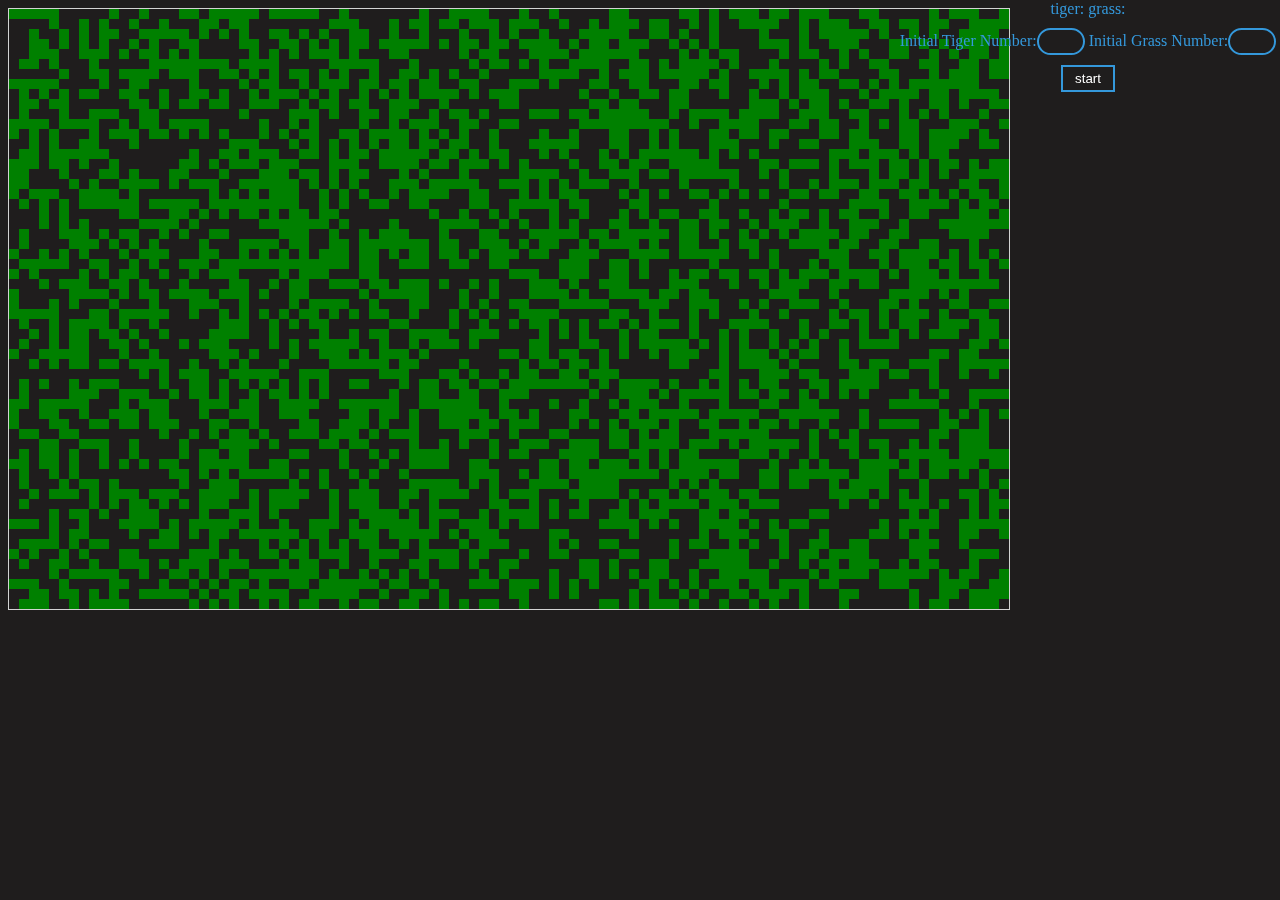
==== index.html @ 487649bd "demo" ====
<!DOCTYPE html>
<html>
    <head>
        <!--<script src="https://apps.bdimg.com/libs/jquery/2.1.4/jquery.min.js"></script>-->

        
        <script src="dataStruc.js"></script>
        <meta charset="utf-8">
        <title>simulator</title>

        <link rel = "stylesheet"  type="text/css" href="style.css"> 
    </head>
    <body>
    <canvas id="myCanvas" height="600"  width="1000" style="border:1px solid #d3d3d3;"></canvas>
        <div class="bottom">
            tiger:<span id="tigerNum">    </span>
            grass:<span id="grassNum">    </span> 
            <br>
            Initial Tiger Number:<input class="data" id="ini_t" >
            Initial Grass Number:<input class="data" id="ini_g">
            <button id="start" onclick="play()">start</button>
            <script src="simulator.js"></script>
        </div>

    </body>
</html>
---- style.css ----
.bottom
{
    top:0%; 
    left: 70%;
    position: absolute;
    color: #3498db;
    text-align: center;
}
body{
    background-color: rgb(31, 29, 29);
}
.data
{
    border: 0;
    background: none;

    margin: 10px auto;
    text-align: center;
    border: 2px solid #3498db;
    padding: 4px 12px;
    width: 20px;
    outline: none;
    color: white;
    border-radius: 20px;
    transition: 0.25s;
}
#start
{
    border: 0;
    background: none;
    text-align: center;
    
    padding: 4px 12px;
    border:2px solid #3498db;
    color: white;
    cursor: pointer;
}
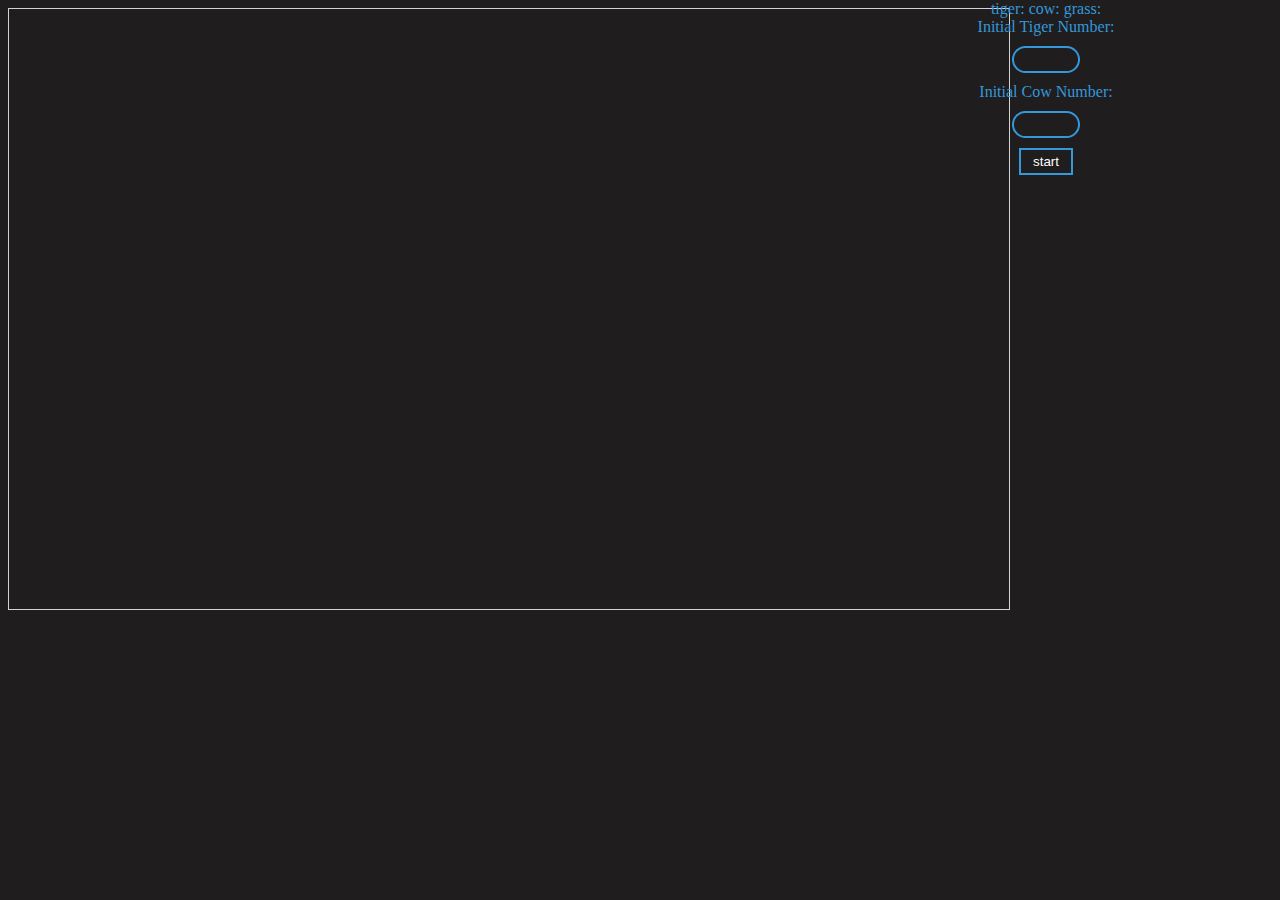
==== commit ff1847ed: "demo" ====
--- a/index.html
+++ b/index.html
@@ -12,12 +12,13 @@
     </head>
     <body>
     <canvas id="myCanvas" height="600"  width="1000" style="border:1px solid #d3d3d3;"></canvas>
-        <div class="bottom">
+        <div class="bottom" action="index.html">
             tiger:<span id="tigerNum">    </span>
+            cow:<span id="cowNum">        </span>
             grass:<span id="grassNum">    </span> 
             <br>
             Initial Tiger Number:<input class="data" id="ini_t" >
-            Initial Grass Number:<input class="data" id="ini_g">
+            Initial Cow Number:<input class="data" id="ini_c">
             <button id="start" onclick="play()">start</button>
             <script src="simulator.js"></script>
         </div>
--- a/style.css
+++ b/style.css
@@ -2,7 +2,9 @@
 {
     top:0%; 
     left: 70%;
+    width: 300px;
     position: absolute;
+
     color: #3498db;
     text-align: center;
 }
@@ -13,12 +15,12 @@
 {
     border: 0;
     background: none;
-
+    display:block;
     margin: 10px auto;
     text-align: center;
     border: 2px solid #3498db;
     padding: 4px 12px;
-    width: 20px;
+    width: 40px;
     outline: none;
     color: white;
     border-radius: 20px;
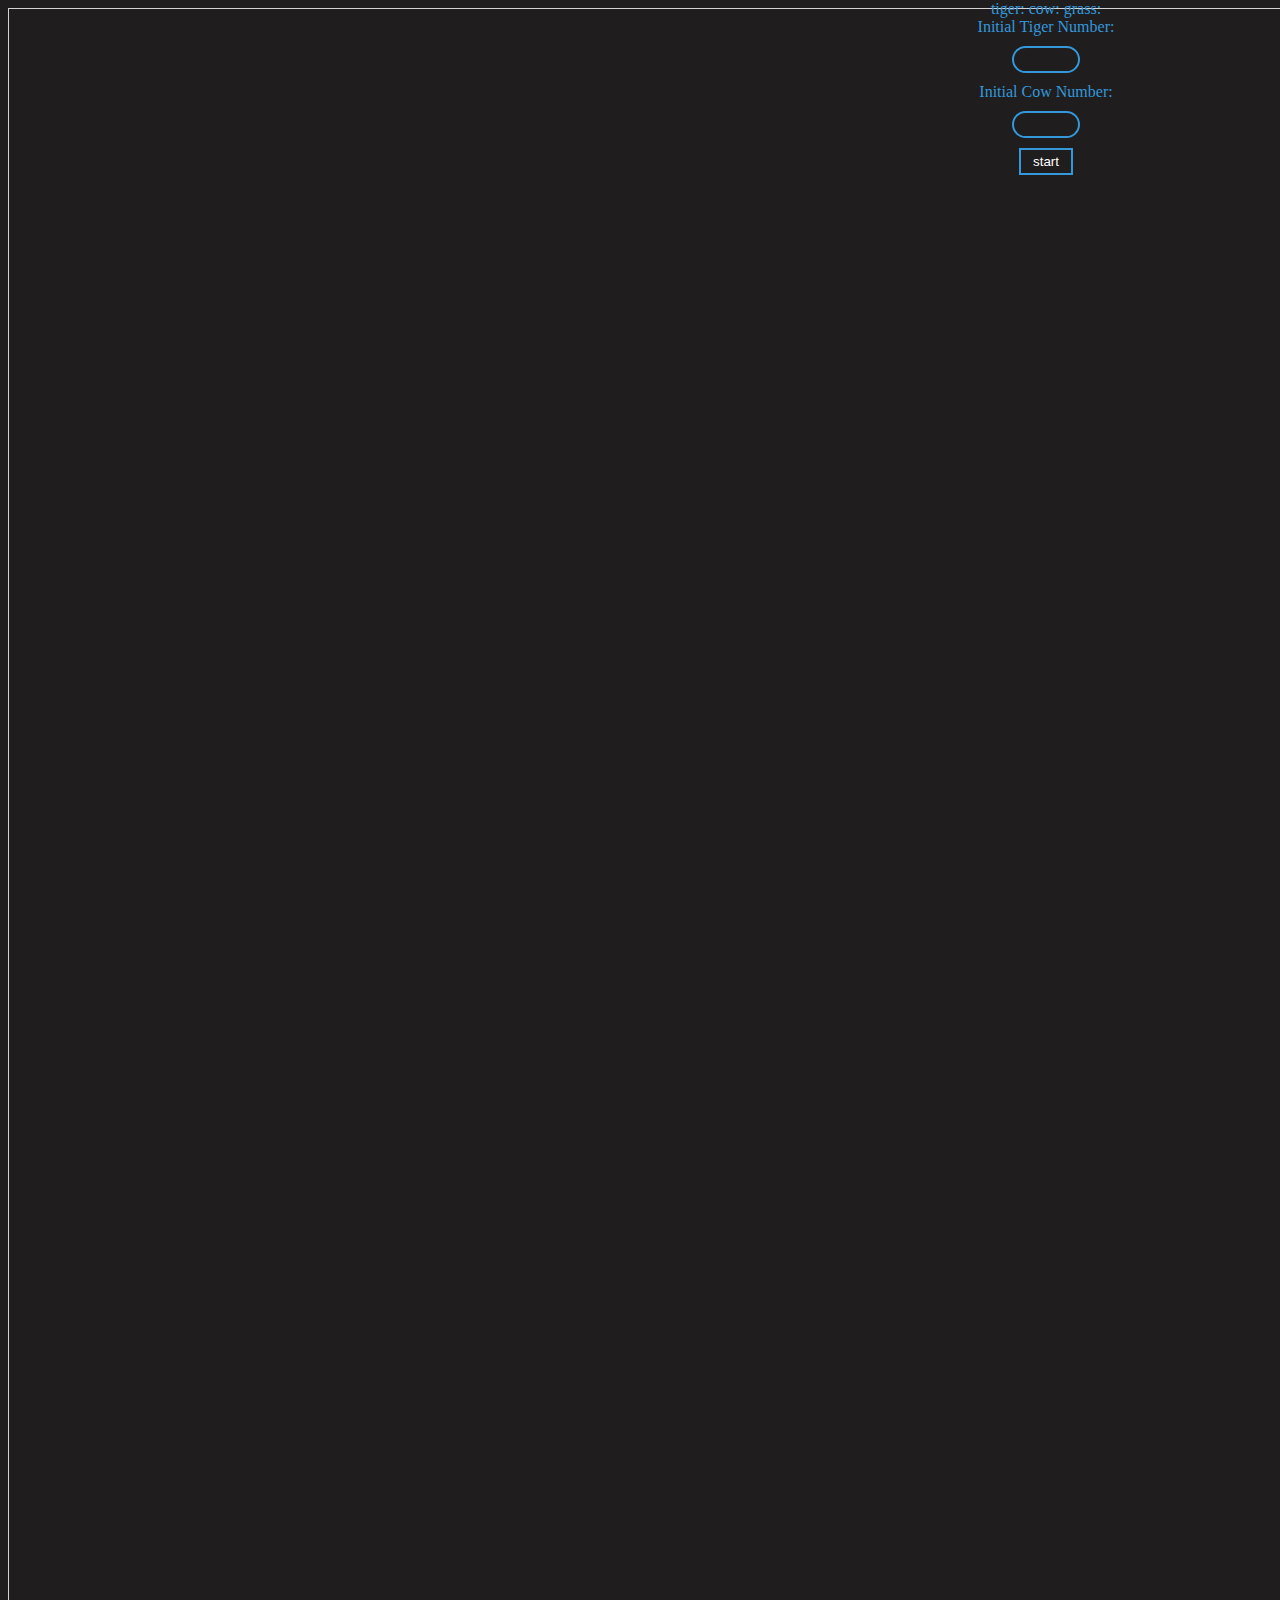
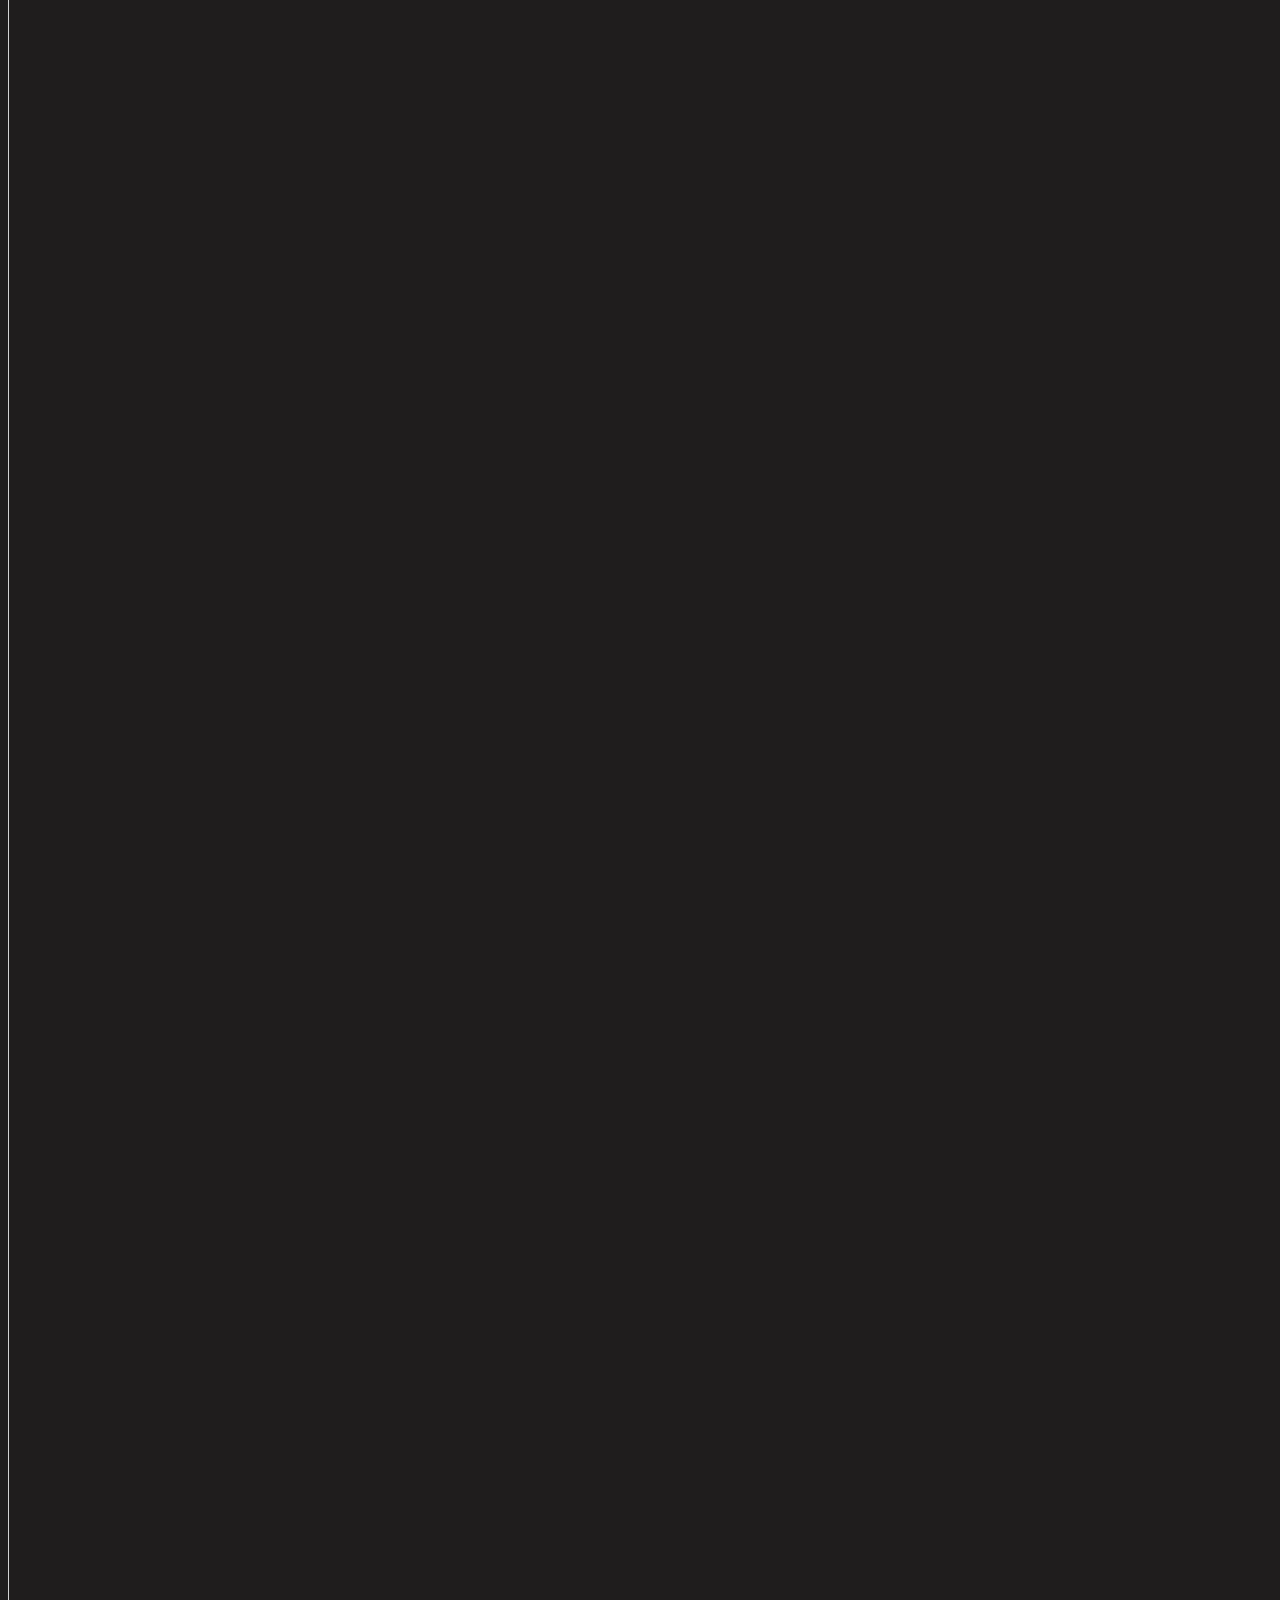
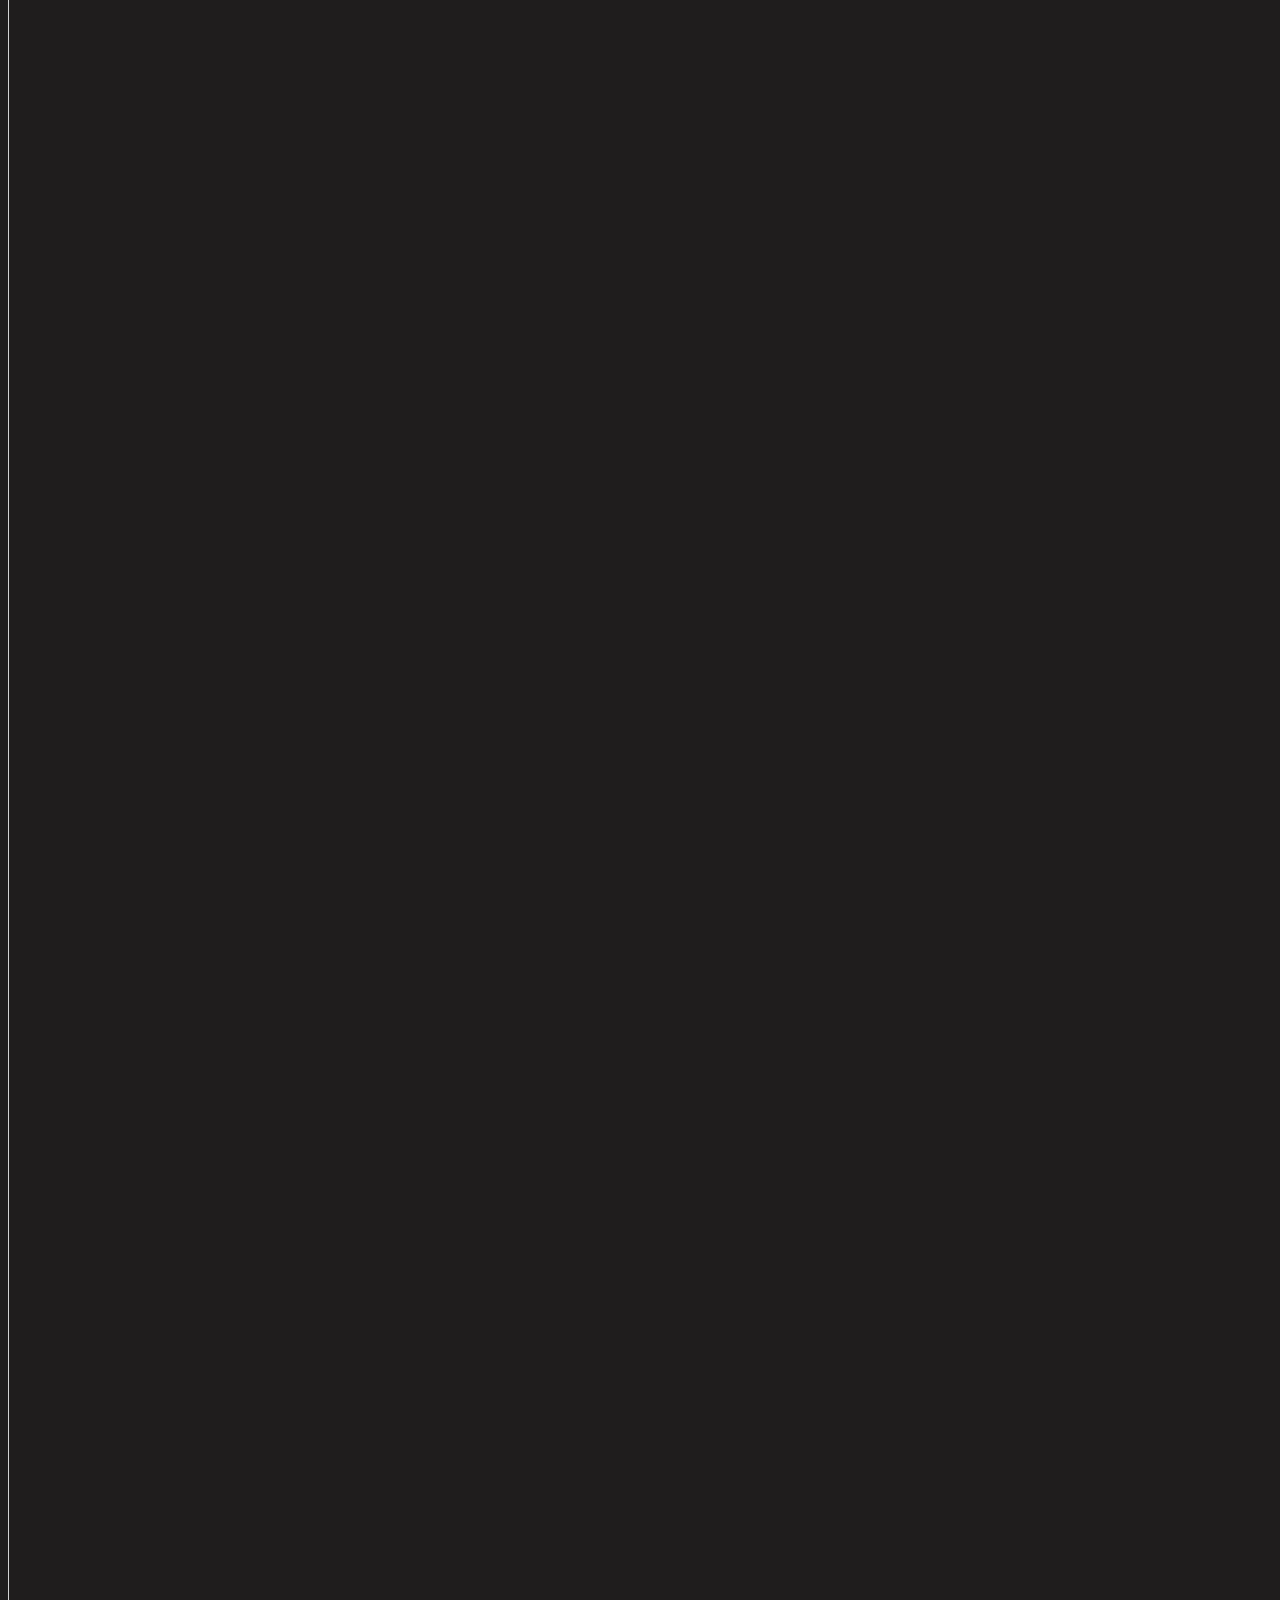
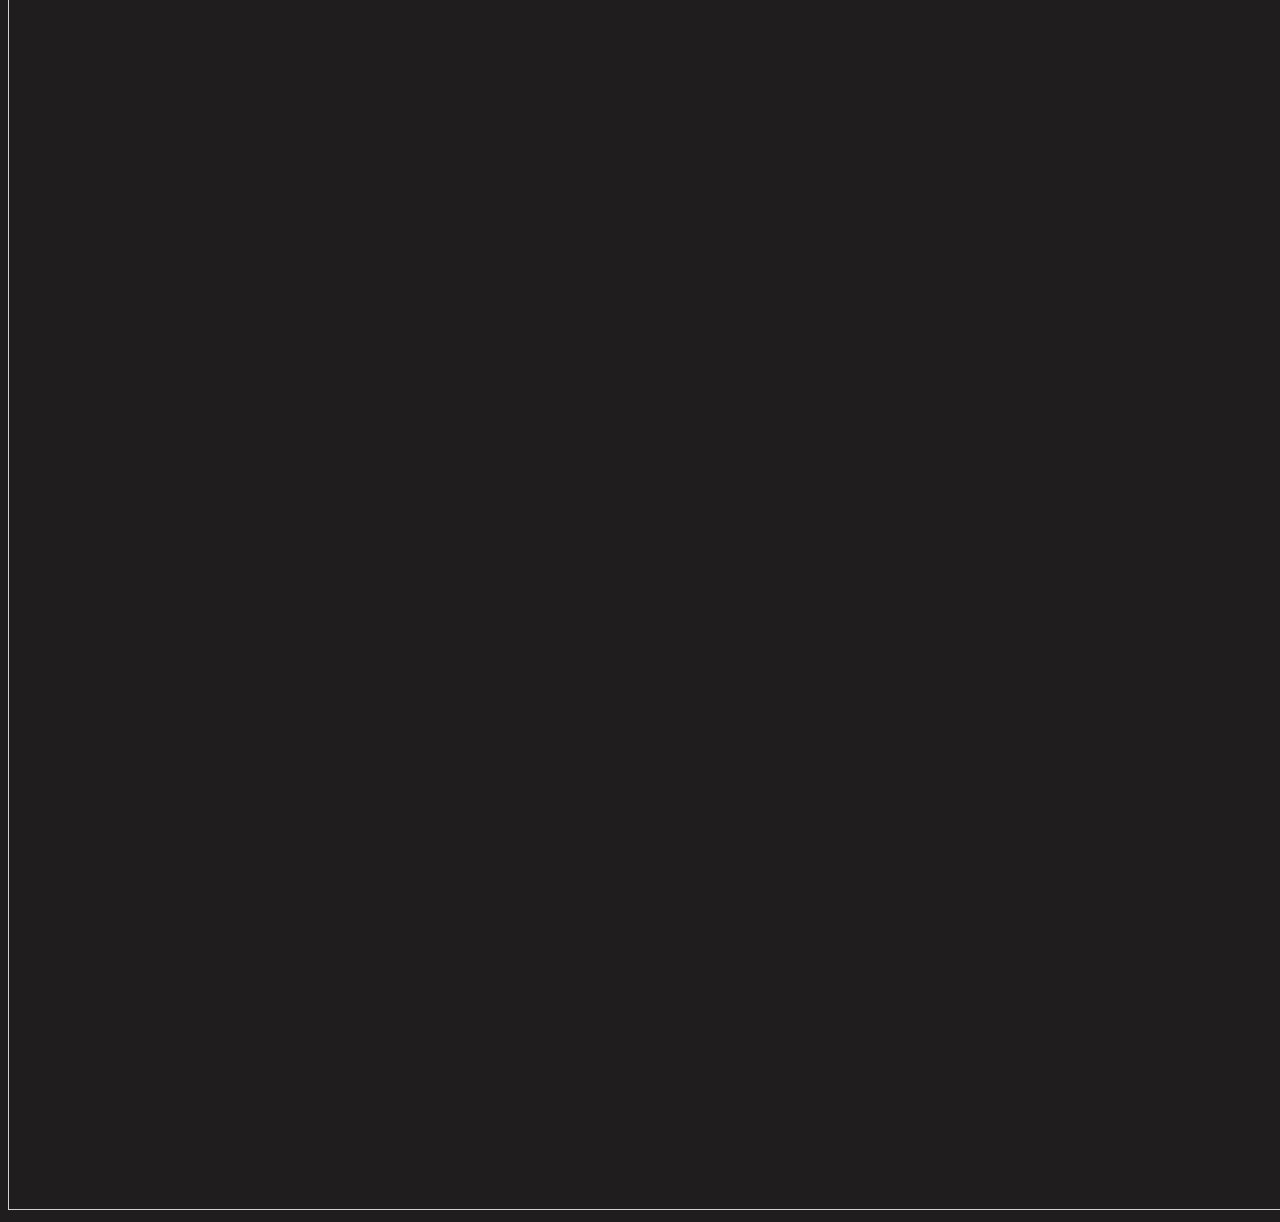
==== commit cda091a4: "修复了所有已知bug" ====
--- a/index.html
+++ b/index.html
@@ -5,13 +5,14 @@
 
         
         <script src="dataStruc.js"></script>
+        <script src="species.js"></script>
         <meta charset="utf-8">
         <title>simulator</title>
 
         <link rel = "stylesheet"  type="text/css" href="style.css"> 
     </head>
     <body>
-    <canvas id="myCanvas" height="600"  width="1000" style="border:1px solid #d3d3d3;"></canvas>
+    <canvas id="myCanvas" height="6000"  width="2000" style="border:1px solid #d3d3d3;"></canvas>
         <div class="bottom" action="index.html">
             tiger:<span id="tigerNum">    </span>
             cow:<span id="cowNum">        </span>
